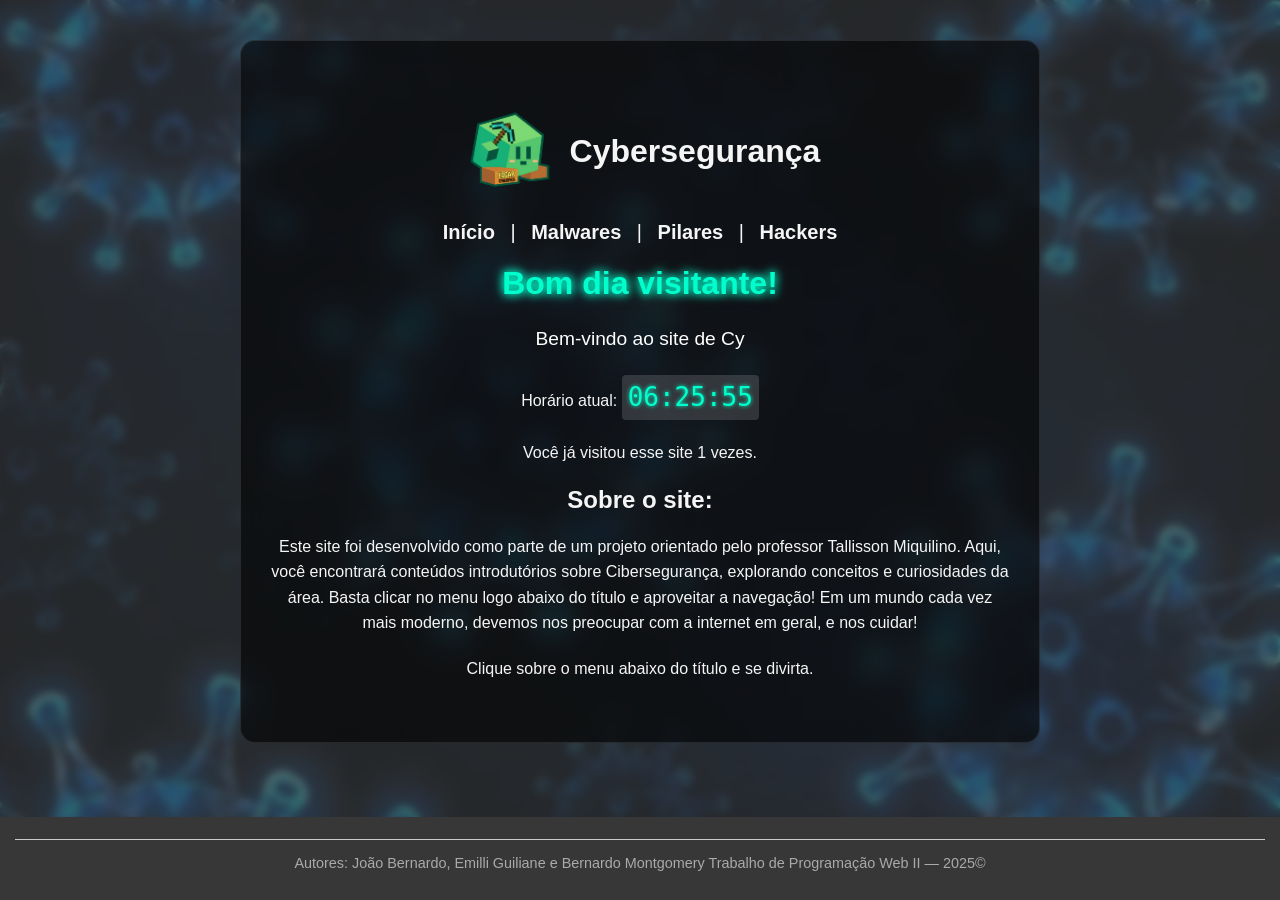
==== index.html @ 0a585c42 "Renomeando inicial para index e corrigindo links" ====
<!DOCTYPE html>
<html lang="pt-br">
    <head>
        <meta charset="UTF-8">
        <meta name="viewport" content="width=device-width, initial-scale=1.0">
        <title>Início</title>
    <link rel="icon" href="img/logo.png" type="image/x-icon">
    <link rel="stylesheet" href="style/global.css">
    <link rel="stylesheet" href="style/styleInicial.css"></link>
    </head>
    <body>
        <div id="content">
            <div class="titulo">
                <img src="img/logo.png" alt="Cybersergurança">
                <h1>Cybersegurança</h1>
            </div>

            <nav>
                <a href="inicial.html">Início</a> |
                <a href="malwares.html">Malwares</a> |
                <a href="pilares.html">Pilares</a> |
                <a href="hackers.html">Hackers</a>
            </nav>

            <h1 id="boasVindas"></h1>
            <p id="mensagem"></p>
            <p>Horário atual:   <span id="relogio" style="font-size: 2em; font-family: monospace;"></span></p>
            <p>Você já visitou esse site <span id="contador"></span> vezes.</p>

            <h2>Sobre o site:</h2>
            <p>Este site foi desenvolvido como parte de um projeto orientado pelo professor Tallisson Miquilino. Aqui, você encontrará conteúdos introdutórios sobre Cibersegurança, explorando conceitos e curiosidades da área. Basta clicar no menu logo abaixo do título e aproveitar a navegação! Em um mundo cada vez mais moderno, devemos nos preocupar com a internet em geral, e nos cuidar!</p>

            <p>Clique sobre o menu abaixo do título e se divirta.</p>
        </div>


        <footer>
            <hr>
            <p>Autores: João Bernardo, Emilli Guiliane e Bernardo Montgomery Trabalho de Programação Web II — 2025&copy</p>
        </footer>
        <script src="inicial.js"></script>
    </body>
</html>
---- style/global.css ----
body {
    margin: 0;
    padding: 0;
    font-family: Arial, sans-serif;
    color: whitesmoke;
    display: flex;
    flex-direction: column;
    min-height: 100vh;
}

.titulo {
    display: flex;
    align-items: center; 
    gap: 10px; 
    justify-content: center; 
    padding: 20px;
}

.titulo img {
    width: 100px;
    height: auto;
}

nav {
    text-align: center;
    font-size: 20px;
    margin-bottom: 20px;
}

nav a {
    color: inherit;
    text-decoration: none;
    margin: 0 10px;
    font-weight: bold;
}

nav a:hover {
    text-decoration: underline;
}

footer {
    margin-top: auto;
    text-align: center;
    padding: 15px;
    font-size: 0.9em;
    color: #aaa;
    background-color: #383737;
}

footer hr {
    border: none;
    border-top: 1px solid #ccc;
    margin-bottom: 10px;
}
---- style/styleInicial.css ----
body {
    background-image: url('virus-cell-background-epidemic-viral-infection-hiv-flu-virus.png');
    background-size: cover;
    background-position: center;
    background-repeat: no-repeat;
    background-attachment: fixed;;
    
}

body::before {
    content: "";
    position: fixed;
    top: 0;
    left: 0;
    width: 100%;
    height: 100%;
    background-color: rgba(53, 53, 53, 0.7);
    backdrop-filter: blur(4px);
    z-index: -1;
}

@keyframes fadeIn {
    0% {
        opacity: 0;
        transform: translateY(10px);
    }
    100% {
        opacity: 1;
        transform: translateY(0);
    }
}

#boasVindas {
    font-size: 2em;
    font-weight: bold;
    color: #00ffcc;
    text-align: center;
    text-shadow: 0 0 8px #00ffcc, 0 0 12px #00ffcc;
    animation: fadeIn 1.5s ease forwards;
}

#mensagem {
    font-size: 1.2em;
    margin-top: 10px;
    color: #ffffff;
    animation: fadeIn 2s ease forwards;
    animation-delay: 0.5s;
}

#content {
    max-width: 800px;
    width: 90%;
    margin: 40px auto;
    padding: 40px 30px;
    
    background-color: rgba(0, 0, 0, 0.6); 
    
    backdrop-filter: blur(10px);
    -webkit-backdrop-filter: blur(10px);
    border: 1px solid rgba(255, 255, 255, 0.1);
    
    border-radius: 15px;
    
    text-align: center;
    box-sizing: border-box;
}

#content p {
    line-height: 1.6;
    margin-bottom: 20px;
}

#relogio {
    font-size: 1.5em;
    font-family: 'Courier New', monospace;
    color: #00ffcc;
    text-shadow: 0 0 4px #00ffcc;
    display: inline-block;
    padding: 2px 6px;
    border-radius: 4px;
    background-color: rgba(191, 191, 191, 0.2);
}
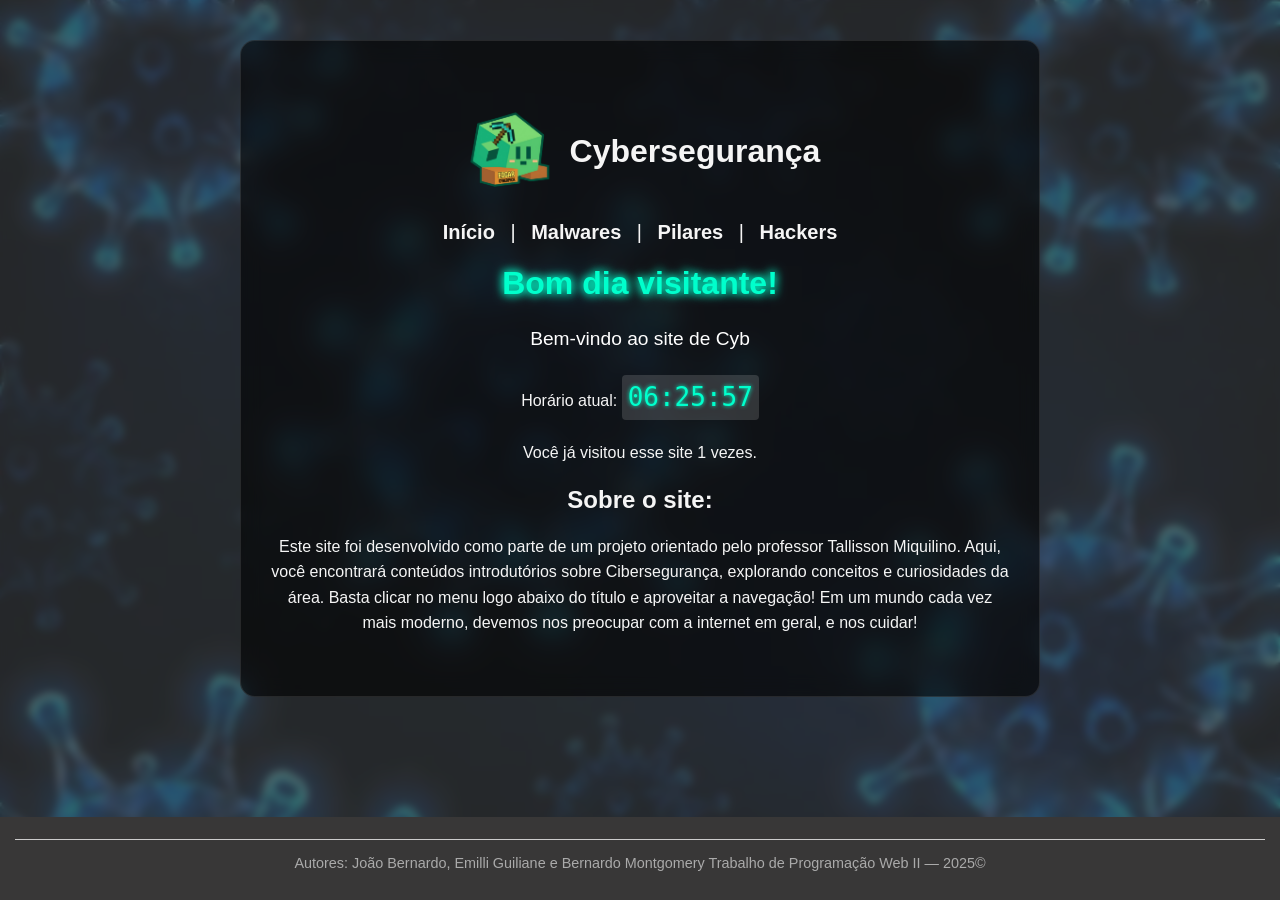
==== commit a44e8f74: "docs: ajustes finais no readme" ====
--- a/index.html
+++ b/index.html
@@ -30,7 +30,6 @@
             <h2>Sobre o site:</h2>
             <p>Este site foi desenvolvido como parte de um projeto orientado pelo professor Tallisson Miquilino. Aqui, você encontrará conteúdos introdutórios sobre Cibersegurança, explorando conceitos e curiosidades da área. Basta clicar no menu logo abaixo do título e aproveitar a navegação! Em um mundo cada vez mais moderno, devemos nos preocupar com a internet em geral, e nos cuidar!</p>
 
-            <p>Clique sobre o menu abaixo do título e se divirta.</p>
         </div>
 
 
